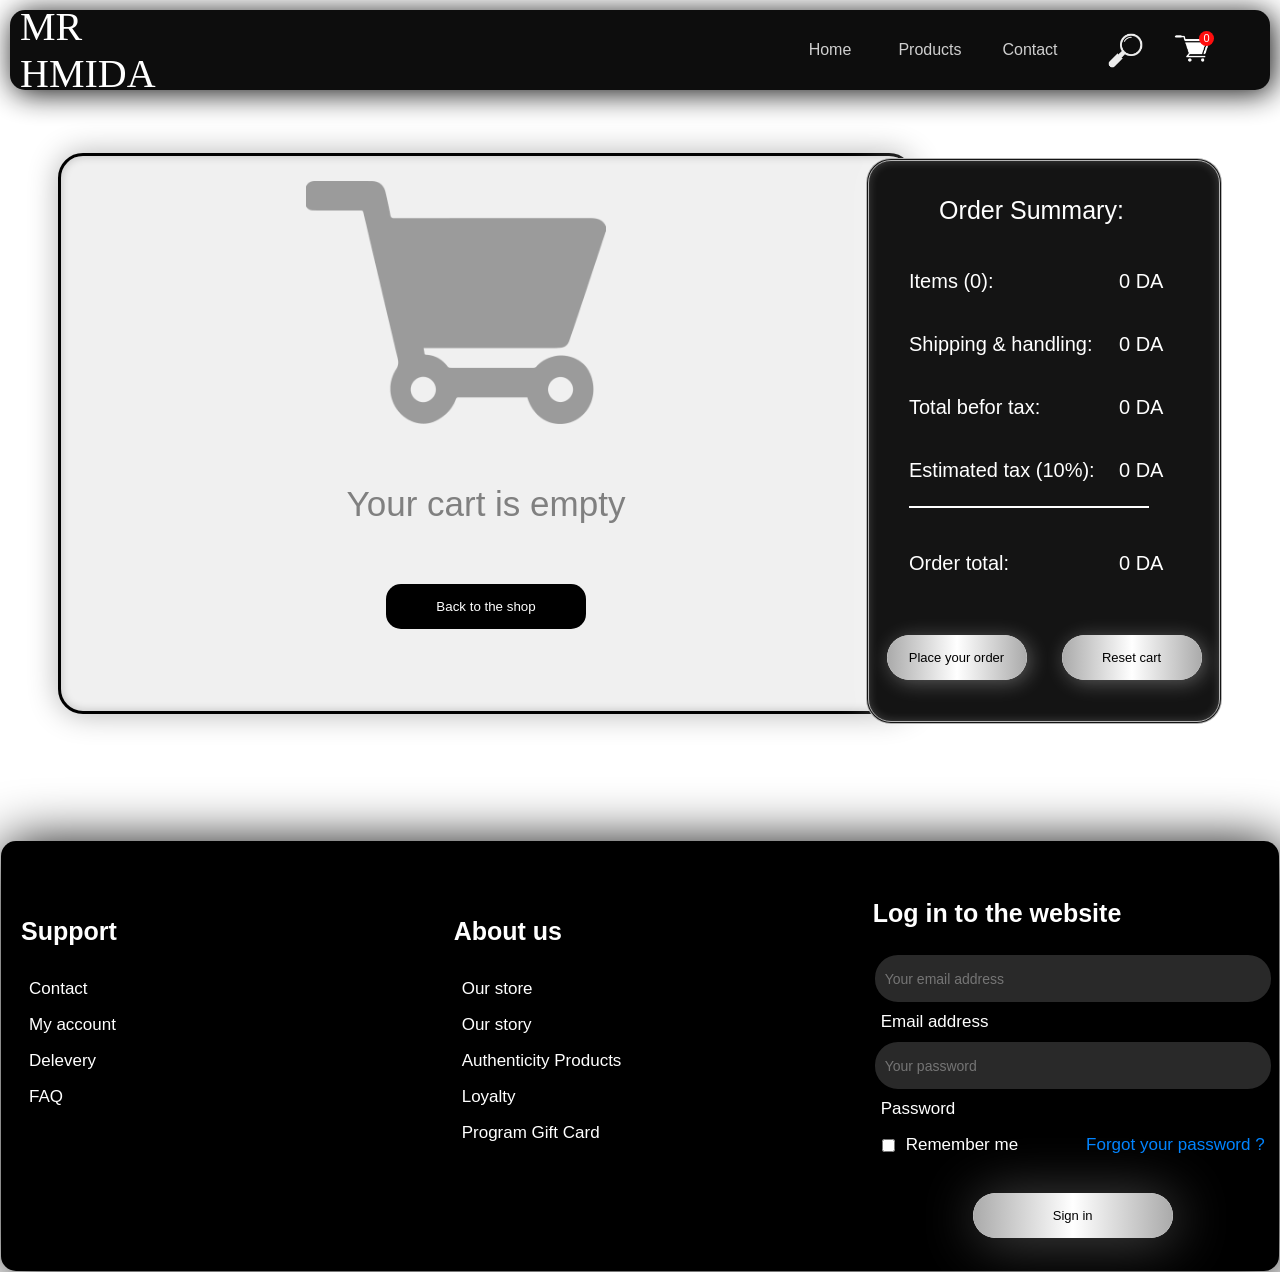
==== cart.html @ b7431e4b "Add the starting files" ====
<!DOCTYPE html>
<html lang="en">
<head>
    <meta charset="UTF-8">
    <meta name="viewport" content="width=device-width, initial-scale=1.0">
    <title>HMIDA Cart</title>
    <link rel="icon" type="image/x-icon" href="Pics/HmidaLogo.PNG">
    <link rel="stylesheet" href="Hmida.css">
</head>
<body>

    <header>
        <div class="header-div1">
            <div class="header-div1-1">
                <p class="logo">MR HMIDA</p>
            </div>
            <div class="header-div1-2"></div>
        </div>
        <div class="header-div2">
            <div class="header-div2-1"></div>
            <div class="header-div2-2">
                <a href="index.html"><button class="header-button">Home</button></a>
                <a href="products.html"><button class="header-button">Products</button></a>
                <a href="contact.html"><button class="header-button">Contact</button></a>
            </div>
            <div class="header-div2-3">
                <div class="search">
                    <img src="Pics/search-icon.png" alt="search" class="search-icon">
                </div>
                <div class="cart-icon-div">
                    <div class="cart-quantity js-cart-quantity"></div>
                    <a href="cart.html"><img src="Pics/cart-icon.png" alt="cart" class="search-icon"></a>
                </div>
            </div>
        </div>
    </header>

    <div class="js-cart cart"></div>

    <div class="order-Summary">
        <p class="order-Summary-p" style="text-align: center;font-size: 25px;padding-right: 25px;">Order Summary:</p>
        <div class="order-Summary-main-div">
            <div class="order-Summary-inner-div">
                <p class="js-items order-Summary-p">Items(0)</p>
            </div>
            <div class="order-Summary-inner-div">
                <p class="js-price order-Summary-p">0</p>
            </div>
            <div class="order-Summary-inner-div">
                <p class="order-Summary-p">Shipping & handling:</p>
            </div>
            <div class="order-Summary-inner-div">
                <p class="js-shipping-and-handling order-Summary-p">0</p>
            </div>
            <div class="order-Summary-inner-div">
                <p class="order-Summary-p">Total befor tax:</p>
            </div>
            <div class="order-Summary-inner-div">
                <p class="js-price-before-tax order-Summary-p">0</p>
            </div>
            <div class="order-Summary-inner-div">
                <p class="order-Summary-p">Estimated tax (10%):</p>
            </div>
            <div class="order-Summary-inner-div">
                <p class="js-tax order-Summary-p">0</p>
            </div>
            <div style="height: 10px;display: flex;justify-content: center;align-items: center;padding-bottom: 20px;"><div style="height: 2px;background-color: white;flex: 1;"></div></div>
            <div style="height: 10px;display: flex;justify-content: center;align-items: center;padding-right: 70px;padding-bottom: 20px;"><div style="height: 2px;background-color: white;flex: 1;"></div></div>
            <div class="order-Summary-inner-div">
                <p class="order-Summary-p">Order total:</p>
            </div>
            <div class="order-Summary-inner-div">
                <p class="js-order-total order-Summary-p">0$</p>
            </div>
        </div>   
        <div style="display: flex;margin-top: 10px;">
            <div style="flex: 1;display: flex;justify-content: center;align-items: center;">
                <div class="special-button-div-cart" style="margin-top: 30px;">
                        <button class="special-button-cart">Place your order</button>
                        <div class="special-button-animated-div-cart"></div>
                        <div class="special-button-shadow-div-cart"></div>
                        <div class="special-button-white-div-cart"></div>
                </div>
            </div>
            <div style="flex: 1;display: flex;justify-content: center;align-items: center;"> 
                <div class="special-button-div-cart" style="margin-top: 30px;">
                        <button class="special-button-cart" onclick="resetCart();">Reset cart</button>
                        <div class="special-button-animated-div-cart"></div>
                        <div class="special-button-shadow-div-cart"></div>
                        <div class="special-button-white-div-cart"></div>
                </div>
            </div>       
        </div>
    </div>

    <div class="last-div">
            <div class="d-71">
                <div style="justify-content: start;">
                    <p class="p8">Support</p>
                </div>
                <div style="display: flex;flex-direction: column;align-items: start;height: 250px;flex: unset;justify-content: start;">
                    <a href="contact.html" class="p9">Contact</a>
                    <p class="p9">My account</p>
                    <p class="p9">Delevery</p>
                    <p class="p9">FAQ</p>
            </div>
            </div>
            <div class="d-71">
                <div style="justify-content: start;">
                    <p class="p8">About us</p>
                </div>
                <div style="display: flex;flex-direction: column;align-items: start;height: 250px;flex: unset;justify-content: start;">
                    <p class="p9">Our store</p>
                    <p class="p9">Our story</p>
                    <p class="p9">Authenticity Products</p>
                    <p class="p9">Loyalty</p>
                    <p class="p9">Program Gift Card</p>
                </div>                            
            </div>
            <div class="d-72">
                <div class="d-721">
                    <p class="p8">Log in to the website</p>
                </div>
                <div class="d-721">
                    <input type="text" placeholder="Your email address" class="bar">
                </div>
                <div class="d-721">
                    <p class="p9">Email address</p>
                </div>
                <div class="d-721">
                    <input type="password" placeholder="Your password" class="bar">
                </div>
                <div class="d-721">
                    <p class="p9">Password</p>
                </div>
                <div class="d-721" style="display: flex;justify-content: space-between;align-items: center;">
                    <div style="display: flex;align-items: center;justify-content: start;padding-left: 5px;">
                        <input type="checkbox">
                        <p class="p9">Remember me</p>
                    </div>
                    <div class="">
                        <p class="p9" style="color: rgb(0, 132, 255);">Forgot your password ?</p>
                    </div>
                </div>
                <div class="">
                    <div class="special-button-div" style="margin-top: 30px;">
                            <button class="special-button">Sign in</button>
                            <div class="special-button-animated-div"></div>
                            <div class="special-button-shadow-div"></div>
                            <div class="special-button-white-div"></div>
                    </div>
                </div>
            </div>    
    </div>


    <script src="Hmida.js"></script>

</body>
</html>
---- Hmida.css ----
.opening {
    position: fixed;
    z-index: 1000;
    top: 0px;
    left: 0px;
    right: 0px;
    bottom: 0px;
    background-color: black;
    display: flex;
    justify-content: center;
    align-items: center;
    animation: opening 2s ease 2.5s;
    animation-fill-mode: forwards;
}

@keyframes opening {
    from {
        top: 0px;
        left: 0px;
        right: 0px;
        bottom: 0px;
    }
    to {
        top: 0px;
        left: 0px;
        right: 0px;
        bottom: 1500px;
    }
}

.opening-pic-div {
    height: 350px;
    width: 350px;
    overflow: hidden;
    background-color: black;
    animation: opening-div 3s ease;
    animation-fill-mode: forwards;
    display: flex;
    justify-content: center;
    align-items: center;
}

@keyframes opening-div {
    0% {
        opacity: 0;
        transform: translateY(30px) scale(0.95);
    }
    20% {
        opacity: 1;
        transform: translateY(0px) scale(1);
    }
    80% {
        opacity: 1;
        transform: translateY(0px) scale(1);
    }
    100% {
        opacity: 0;
        transform: translateY(0px) scale(0.95);
    }
}

.opening-pic {
    width: 100%;
}

body {
    padding-top: 100px;
    position: relative;
    padding-bottom: 550px;
    background-image: url(Pics/background1.png);
}

button {
    cursor: pointer;
}

header {
    position: fixed;
    top: 10px;
    left: 10px;
    right: 10px;
    height: 80px;
    background-color: black;
    display: flex;
    justify-content: center;
    align-items: center;
    padding-left: 10px;
    padding-right: 10px;
    box-shadow: 3px 3px 30px rgba(0, 0, 0, 1);
    z-index: 100;
    border-radius: 15px;
    opacity: 0.95;
}

a {
    text-decoration: none;
    cursor: pointer;
}

p {
    cursor: default;
}

.header-div1 {
    flex: 1;
    display: flex;
    justify-content: center;
    align-items: center;
}

.header-div1-1 {
    flex: 1;
    display: flex;
    align-items: center;
    justify-content: end;
}

.logo {
    color: white;
    font-size: 40px;
    font-family: fantasy;
    margin: 0px;
}

.header-div1-2 {
    flex: 2;
    height: 80px;
}


.header-div2 {
    flex: 1;
    display: flex;
    justify-content: center;
    align-items: center;
    height: 80px;
}

.header-div2-1 {
    flex: 3;
    height: 80px;
}

.header-div2-2 {
    flex: 6;
    height: 80px;
    display: flex;
    justify-content: space-between;
    align-items: center;
}

.header-button {
    height: 70px;
    width: 100px;
    color: rgba(255, 255, 255, 0.8);
    font-family: arial;
    font-size: 16px;
    background-color: black;
    border: none;
    transition: all 0.2s;
}

.header-button:hover {
    color: white;
    text-shadow: 3px 3px 15px rgba(255, 255, 255, 1);
}

.header-div2-3 {
    flex: 3;
    display: flex;
    justify-content: center;
    align-items: center;
}

.search {
    display: flex;
    justify-content: center;
    align-items: center;
    width: 90px;
}

.search-icon {
    width: 50%;
    border-radius: 50%;
}

.cart-icon-div {
    width: 90px;
    display: flex;
    align-items: center;
    justify-content: center;
    position: relative;
}

.cart-quantity {
    background-color: red;
    height: 15px;
    width: 15px;
    position: absolute;
    top: 5px;
    right: 46px;
    border-radius: 50%;
    color: white;
    display: flex;
    justify-content: center;
    align-items: center;
    font-size: 11px;
    font-family: arial;
}

.main-home {
    display: flex;
    justify-content: center;
    align-items: center;
    padding-right: 35px;
}

.main-div1 {
    flex: 1;
    display: flex;
    justify-content: center;
    align-items: center;
    flex-direction: column;
    height: 600px;
}

.hmida-logo {
    width: 80%;
}

.explore-collection-button {
    height: 50px;
    width: 300px;
    margin-top: 20px;
    border-radius: 25px;
    background-color: black;
    color: rgba(255, 255, 255, 0.8);
    border: none;
    box-shadow: 3px 3px 10px rgba(0, 0, 0, 0.5);
    transition: all 0.2s;
}

.explore-collection-button:hover {
    box-shadow: 5px 5px 10px rgba(0, 0, 0, 0.7);
    color: white;
}

.explore-collection-button:active {
    opacity: 0.9;
    scale: 0.98;
}

.main-div2 {
    flex: 1;
    height: 600px;
    padding-top: 20px;
    padding-left: 20px;
}

.p1 {
    color: black;
    font-size: 75px;
    font-family: fantasy;
    margin: 0px;
}

.p2 {
    color: black;
    font-family: fantasy;
    margin: 0px;
    margin-right: 50px;
    font-size: 20px; 
}

.main-div2-1 {
    height: 300px;
    margin-top: 30px;
    display: flex;
    justify-content: space-between;
    align-items: center;
}

.p3 {
    color: black;
    font-size: 18px;
    font-weight: 500;
    font-family: arial;
    margin: 0;
}

.main-div2-1-1 {
    display: flex;
    flex-direction: column;
    align-items: center;
    gap: 15px;
    box-shadow: 3px 3px 10px rgba(0, 0, 0, 0.5);
    border-radius: 15px;
    padding: 10px;
    padding-bottom: 30px;
    border: solid 2px black;
    transition: all 0.2s;
}

.main-div2-1-1:hover {
    box-shadow: 5px 5px 10px rgba(0, 0, 0, 0.5);
    scale: 1.02;
}

.main-div2-1-1:active {
    scale: 0.99;
}

.products {
    display: grid;
    grid-template-columns: repeat(4, 300px);
    gap: 45px;
    padding: 30px;
}

.pdt {
    background-color: white;
    display: flex;
    flex-direction: column;
    align-items: center;
    padding-bottom: 30px;
    border-radius: 15px;
    transition: all 0.3s;
    border: solid 2px black;
}

.pdt:hover {
    box-shadow: 0px 0px 15px rgba(0, 0, 0, 0.5);
}

.pdt-pic-div {
    height: 300px;
    width: 300px;
    display: flex;
    justify-content: center;
    align-items: center;
}

.pdt-pic {
    width: 90%;
    border-radius: 25px;
}

.pdt-title, 
.pdt-price {
    color: black;
    font-family: arial;
    font-size: 23px;
    margin: 0px;
    margin-bottom: 10px;
}

.add-button {
    background-color: black;
    height: 45px;
    width: 180px;
    color: white;
    border-radius: 25px;
    border: none;
    transition: all 0.2s;
}

.add-button:hover {
    box-shadow: 3px 3px 15px rgba(0, 0, 0, 0.5);
}

.add-button:active {
    scale: 0.96;
}

.order-Summary {
    height: 550px;
    width: 350px;
    background-color: rgb(230, 230, 230);
    position: absolute;
    top: 150px;
    right: 50px;
    background-color: rgb(20, 20, 20);
    padding-top: 10px;
    border-radius: 25px;
    border: double 3px rgb(250, 250, 250, 0.7);
    box-shadow: 0px 0px 30px rgba(255, 255, 255, 0.3),inset 0px 0px 10px rgba(255, 255, 255, 0.2);
}

.order-Summary-main-div {
    display: grid;
    grid-template-columns: 1fr 100px;
    padding-left: 40px;
}

.order-Summary-p {
    font-size: 20px;
    font-family: arial;
    color: white;
}

.order-Summary-button {
    height: 45px;
    width: 150px;
    border-radius: 25px;
    border: none;
}

.cart {
    border: solid 3px black;
    width: 850px;
    display: flex;
    flex-direction: column;
    align-items: center;
    padding-top: 25px;
    padding-bottom: 25px;
    gap: 25px;
    margin-left: 50px;
    min-height: 505px;
    margin-top: 45px;
    border-radius: 25px;
    box-shadow: 0px 0px 30px rgba(0, 0, 0, 0.3),inset 0px 0px 10px rgba(0, 0, 0, 0.2);
    background-color: rgb(240, 240, 240);
}

.pdt1-main {
    display: flex;
    margin-top: 50px;
    background-color: rgb(210, 210, 210);
    height: 550px;
    margin-left: 50px;
    margin-right: 50px;
    border-radius: 15px;
    box-shadow: 0px 0px 15px rgba(0, 0, 0, 0.7);
}

.pdt1-div1 {
    flex: 2.5;
    display: flex;
    align-items: center;
    padding-left: 50px;
}

.change-button {
    width: 40px;
    height: 150px;
    margin: 45px;
    background-color: rgb(41, 41, 41);
    color: white;
    border: none;
    border-radius: 25px;
    transition: all 0.2s;
}

.change-button:hover {
    box-shadow: 3px 3px 15px rgba(0, 0, 0, 0.7);
}

.change-button:active {
    scale: 0.97;
}

.pdt1-pic-div {
    height:470px;
    flex: 1;
    overflow: hidden;
    display: flex;
    align-items: center;
    justify-content: center;
    border-radius: 15px;
    min-width: 350px;
}

.pdt1-div2 {
    flex: 2;
    display: flex;
    flex-direction: column;
    justify-content: center;
}

.pdt1-div2-p1 {
    font-size: 25px;
    font-family: arial;
    font-weight: 700;
    margin-left: 15px;
}

.pdt1-div2-p2 {
    font-size: 20px;
    font-family: arial;
    margin-left: 15px;
}

.size-button {
    height: 50px;
    width: 50px;
    margin-left: 15px;
    background-color: white;
    border: solid 2px grey;
    border-radius: 25px;
    transition: all 0.15s;
}

.size-button:hover {
    box-shadow: 3px 3px 5px rgba(0, 0, 0, 0.5);
}

.size-button:active {
    scale: 0.95;
}

.size-button-selected {
    border-color: rgb(20, 20, 20);
}

.warning {
    color: red;
    font-family: arial;
    font-size: 20px;
    height: 20px;
    margin: 0px;
    margin-left: 15px;
    margin-top: 15px;
}

.warning-added {
    color: black;
    margin-left: 20px;
}

.cart-pdt {
    display: flex;
    max-width: 800px;
    min-height: 280px;
    border: solid 3px black;
    border-radius: 15px;
    padding-left: 10px;
    box-shadow: 0px 0px 15px rgba(0, 0, 0, 0.5);
    background-color: white;
}

.cart-pdt-pic-div {
    flex: 1;
    display: flex;
    justify-content: center;
    align-items: center;
    padding: 10px;
    border-radius: 15px;
}

.cart-pdt-pic {
    width: 100%;
    border-radius: 15px;
}

.cart-pdt-info {
    flex: 1;
    padding: 20px;
}

.info {
    font-size: 18px;
    font-family: arial;
}

.cart-pdt-delivery-info {
    flex: 1;
    padding: 20px;
}

.delete-button {
    width: 150px;
    height: 45px;
    border-radius: 25px;
    margin-top: 30px;
    background-color: black;
    color: rgb(255, 255, 255, 0.8);
    font-family: arial;
    border: none;
    transition: all 0.2s;
    box-shadow: 0px 0px 5px rgba(0, 0, 0, 0.3);
}

.delete-button:hover {
    color: white;
    box-shadow: 0px 0px 15px rgba(0, 0, 0, 0.8);
    text-shadow: 0px 0px 20px white;
}

.delete-button:active {
    scale: 0.98;
}

.update-button {
    width: 150px;
    height: 45px;
    border-radius: 10px;
    color: black;
    background-color: white;
    font-family: arial;
    transition: all 0.2s;
}

.update-button:hover {
    box-shadow: 3px 3px 15px rgba(0, 0, 0, 0.5);
}

.update-button:active {
    scale: 0.96;
}

.mega-div {
    position: absolute;
    right: 0px;
    left: 0px;
    top: 800px;
    background-color: black;
    display: flex;
    padding: 40px;
    border-radius: 15px;
}

.mega-main {
    flex: 1;
    min-height: 400px;
    display: flex;
}

.mega-main-div1 {
    flex: 1;
    min-height: 350px;
    display: grid;
    grid-template-columns: 1fr;
    gap: 20px;
}

.mega-main-div1-div1 {
    display: flex;
    justify-content: center;
    align-items: center;
    gap: 20px;
}

.mega-main-div1-div1-div1 {
    display: flex;
    justify-content: center;
    align-items: center;
}

.mega-main-div1-div2 {
    background-color: rgb(20, 20, 20);
    border-radius: 25px;
    padding: 40px;
    padding-top: 20px;
    box-shadow: 3px 3px 25px rgba(255, 255, 255, 0.4);
    transition: all 0.2s;
}

.mega-main-div1-div2:hover {
    scale: 1.004;
}

.mega-main-div1-div2:active {
    scale: 0.99;
}

.mega-main-div2 {
    flex: 1;
    min-height: 350px;
    display: grid;
    grid-template-columns: 1fr 1fr;
    gap: 10px;
    padding-left: 40px;
}

.mega-main-div2-div1 {
    display: flex;
    justify-content: center;
    align-items: center;
}

.home-pic {
    width: 290px;
    height: 290px;
    object-fit: cover;
    object-position: left;
    border-radius: 15px;
    transition: all 0.2s;
}

.home-pic:hover {
    scale: 1.01;
}

.home-pic:active {
    scale: 0.98;
}

.last-div {
    position: absolute;
    height: 430px;
    bottom: -7px;
    right: -7px;
    left: -7px;
    z-index: 5;
    box-shadow: 3px 3px 55px rgba(0, 0, 0, 1);
    border-radius: 15px;
    background-color: black;
    display: flex;
    justify-content: center;
    align-items: center;
    font-family: arial;
}

.d-71 {
    display: flex;
    flex-direction: column;
    align-items: unset;
    padding-left: 20px;
    justify-content: unset;
    flex: 1;
}

.p9 {
    margin: 8px;
    font-size: 17px;
    color: white;
}

.p8 {
    font-size: 25px;
    font-weight: 700;
    color: white;
}

.d-72 {
    display: flex;
    flex-direction: column;
    justify-content: start;
    align-items: center;
    flex: 1;
}

.d72-2 {
    display: flex;
    flex-direction: column;
    justify-content: start;
    align-items: center;
    background-color: black;
    padding: 70px 40px;
    flex: unset;
    border: double 3px rgba(255, 255, 255, 0.555);
    border-radius: 50px;
    box-shadow: inset 3px 3px 55px rgba(255, 255, 255, 0.2), 3px 3px 55px rgba(255, 255, 255, 0.3);
    margin-top: 40px;
}

.d-721 {
    display: flex;
    align-items: center;
    min-width: 400px;
    justify-content: start;
}

.bar {
    flex: 1;
    height: 45px;
    background-color: rgb(41, 41, 41);
    border-style: solid;
    border-color: rgb(41, 41, 41);
    border-radius: 25px;
    padding-left: 10px;
    font-size: 14px;
    transition: all 0.2s;
    color: white;
    box-shadow: 3px 3px 55px rgba(255, 255, 255, 0.15);
}

.bar:hover {
    border-color: white;
    box-shadow: 3px 3px 55px rgba(255, 255, 255, 0.5), inset 3px 3px 10px rgba(255, 255, 255, 0.15);
    scale: 1.02;
}

.bar:active {
    border-color: rgba(255, 255, 255, 0.5);
    box-shadow: 3px 3px 55px rgba(255, 255, 255, 0.5), inset 3px 3px 10px rgba(255, 255, 255, 0.15);
    scale: 1.01;
    opacity: 0.9;
}

.special-button-div {
    background-color: white;
    height: 45px;
    width: 200px;
    position: relative;
    flex: unset;
    border-radius: 35px;
    overflow: hidden;
    transition: all 0.2s;
    box-shadow: 3px 3px 55px rgba(255, 255, 255, 0.3);
}

.special-button-animated-div {
    opacity: 0;
    border-radius: 35px;
    background: white;
    box-shadow: 3px 3px 55px rgb(255, 255, 255);
    height: 45px;
    width: 200px;
    position: absolute;
    flex: unset;   
    z-index: 2;
    margin-left: -300px;
    animation-fill-mode: forwards;
}

.special-button-div:hover .special-button-animated-div {
    animation: special-button-animation 1.25s linear infinite;
}

.special-button-div:hover {
    scale: 1.02;
    box-shadow: 3px 3px 55px rgba(255, 255, 255, 0.5);
}

.special-button-div:active {
    scale: 0.99;
    opacity: 0.9;
}

.special-button-shadow-div {
    border-radius: 35px;
    background: linear-gradient(to right, rgb(170, 170, 170), transparent, rgb(170, 170, 170));
    height: 45px;
    width: 200px;
    position: absolute;
    flex: unset;
}

.special-button-white-div {
    opacity: 0.1;
    background: linear-gradient(to top, rgb(255, 255, 255), transparent);
    margin-top: -65px;
    height: 45px;
    width: 200px;
    position: absolute;
    flex: unset;
    z-index: 1;
    border-radius: 25px;
}


@keyframes special-button-animation {
    0% {
        opacity: 0;
        margin-left: -400px;
    }
    50% {
        opacity: 0.8;
        margin-left: 0px;
    }
    100% {
        opacity: 0;
        margin-left: 400px;
    }
}

.special-button {
    background-color: transparent;
    position: absolute;
    top: 0px;
    bottom: 0px;
    left: 0px;
    right: 0px;
    border: none;
    font-size: 13px;
    z-index: 3;
    border-radius: 35px;
    cursor: pointer;
}

.special-button-div-cart {
    background-color: white;
    height: 45px;
    width: 140px;
    position: relative;
    flex: unset;
    border-radius: 35px;
    overflow: hidden;
    transition: all 0.2s;
    box-shadow: 3px 3px 20px rgba(255, 255, 255, 0.3);
}

.special-button-animated-div-cart {
    opacity: 0;
    border-radius: 35px;
    background: white;
    box-shadow: 3px 3px 55px rgb(255, 255, 255);
    height: 45px;
    width: 140px;
    position: absolute;
    flex: unset;   
    z-index: 2;
    margin-left: -300px;
    animation-fill-mode: forwards;
}

.special-button-div-cart:hover .special-button-animated-div-cart {
    animation: special-button-animation-cart 1.25s linear infinite;
}

.special-button-div-cart:hover {
    scale: 1.02;
    box-shadow: 3px 3px 30px rgba(255, 255, 255, 0.5);
}

.special-button-div-cart:active {
    scale: 0.99;
    opacity: 0.9;
}

.special-button-shadow-div-cart {
    border-radius: 35px;
    background: linear-gradient(to right, rgb(170, 170, 170), transparent, rgb(170, 170, 170));
    height: 45px;
    width: 140px;
    position: absolute;
    flex: unset;
}

.special-button-white-div-cart {
    opacity: 0.1;
    background: linear-gradient(to top, rgb(255, 255, 255), transparent);
    margin-top: -65px;
    height: 45px;
    width: 140px;
    position: absolute;
    flex: unset;
    z-index: 1;
    border-radius: 25px;
}


@keyframes special-button-animation-cart {
    0% {
        opacity: 0;
        margin-left: -280px;
    }
    50% {
        opacity: 0.8;
        margin-left: 0px;
    }
    100% {
        opacity: 0;
        margin-left: 280px;
    }
}

.special-button-cart {
    background-color: transparent;
    position: absolute;
    top: 0px;
    bottom: 0px;
    left: 0px;
    right: 0px;
    border: none;
    font-size: 13px;
    z-index: 3;
    border-radius: 35px;
    cursor: pointer;
}

.empty-cart-p {
    color: grey;
    font-family: arial;
    font-size: 35px;
}

.back-to-the-shop-button {
    height: 45px;
    width: 200px;
    background-color: black;
    color: white;
    border: none;
    border-radius: 15px;
    cursor: pointer;
    transition: all 0.3s;
}

.back-to-the-shop-button:hover {
    box-shadow: 3px 3px 15px rgba(0, 0, 0, 0.5);
    width: 250px;
}

.back-to-the-shop-button:active {
    scale: 0.98;
}

.empty-cart-pic-div {
    max-width: 300px;
    display: flex;
    justify-content: center;
    align-items: center;
    padding-right: 60px;
}

.empty-cart {
    width: 100%;
}

.contact-main {
    min-height: 1000px;
    padding: 10px;
}

.maps-div {
    display: flex;
    justify-content: center;
    align-items: center;
    border-radius: 15px;
    position: relative;
}

.maps {
    flex: 1;
    min-height: 400px;
    border: none;
    border-radius: 15px;
}

.maps-info-main {
    position: absolute;
    top: 0px;
    bottom: 0px;
    right: 0px;
    left: 0px;
    z-index: 20;
    display: flex;
    padding: 40px;
    padding-right: 80px;
    justify-content: center;
    align-items: end;
    pointer-events: none;
}

.maps-info-div1 {
    flex: 1;
    opacity: 0.9;
    font-family: arial;
    margin: 0px;
    padding: 10px;
    padding-bottom: 0px;
}

.maps-info-p1 {
    color: white;
    font-size: 18px;
    font-weight: 600;
    margin: 0px;
}

.maps-info-p2 {
    color: rgba(255, 255, 255, 0.8);
}

.contact {
    display: flex;
    background-color: whitesmoke;
    height: 700px;
    margin-top: 30px;
}

.contact-div1 {
    flex: 2;
    background-color: lightblue;
}

.contact-div2 {
    flex: 1;
    font-family: arial;
    display: flex;
    flex-direction: column;
    gap: 20px;
    padding: 30px;
    background-color: white;
}

.questions {
    font-size: 25px;
    text-align: center;
    border-bottom: solid 2px black;
    padding-bottom: 20px;
}

.input-group {
 position: relative;
 display: flex;
}

.input {
 border: solid 2px rgb(100, 100, 100);
 border-radius: 16px;
 background: none;
 padding: 16px;
 font-size: 16px;
 color: black;
 transition: all 0.3s cubic-bezier(0.4,0,0.2,1);
 flex: 1;
}

.user-label {
 position: absolute;
 left: 15px;
 color: rgb(100, 100, 100);
 pointer-events: none;
 transform: translateY(16px);
 transition: 150ms cubic-bezier(0.4,0,0.2,1);
}

.input:focus, input:valid {
 outline: none;
 border: 2px solid black;
 box-shadow: 3px 3px 5px rgba(0, 0, 0, 0.5);
}

.input:focus ~ label, input:valid ~ label {
 transform: translateY(-50%) scale(0.8);
 background-color: white;
 padding: 0 .2em;
 color: black;
}

.input:hover {
    box-shadow: 3px 3px 5px rgba(0, 0, 0, 0.5);
}


.gender-select {
    height: 55px;
    border-radius: 16px;
    background-color: transparent;
    border: solid 2px rgb(100, 100, 100);
    font-size: 16px;
    padding: 10px;
    transition: all 0.2s;
}

.gender-select:hover {
    box-shadow: 3px 3px 5px rgba(0, 0, 0, 0.5);
}

.gender {
    background-color: white;
}

.message {
     border: solid 2px rgb(100, 100, 100);
    border-radius: 16px;
    background: none;
    padding: 16px;
    font-size: 16px;
    color: black;
    transition: all 0.3s cubic-bezier(0.4,0,0.2,1);
    flex: 1;
    min-height: 100px;
    font-family: arial;
}

.message:focus, .message:valid {
 outline: none;
 border: 2px solid black;
 box-shadow: 3px 3px 5px rgba(0, 0, 0, 0.5);
}

.message:focus ~ label, .message:valid ~ label {
 transform: translateY(-50%) scale(0.8);
 background-color: white;
 padding: 0 .2em;
 color: black;
}

.message:hover {
    box-shadow: 3px 3px 5px rgba(0, 0, 0, 0.5);
}

.send-message-button-div {
    display: flex;
    justify-content: center;
    align-items: center;
}

.send-message-button {
    background-color: black;
    height: 45px;
    width: 150px;
    color: white;
    border: none;
    border-radius: 15px;
    transition: all 0.3s;
}

.send-message-button:hover {
    width: 200px;
    box-shadow: 3px 3px 5px rgba(0, 0, 0, 0.5);
}

.send-message-button:active {
    scale: 0.95;
}

.insta-whats-main-div {
    margin-top: 30px;
    display: flex;
    justify-content: center;
    align-items: center;
    gap: 30px;
}

.insta-main-div {
    display: flex;
    justify-content: center;
    align-items: center;
    border: solid 3px black;
    border-radius: 15px;
    overflow: hidden;
}

.insta-logo-div {
    height: 100px;
    width: 100px;
    padding-left: 10px;
    padding-top: 10px;
}   

.insta-logo {
    width: 90%;
}

.insta-div {
    display: flex;
    align-items: center;
    padding: 0px 40px;
}

.insta {
    font-family: arial;
    font-size: 20px;
}

.whats-main-div {
    display: flex;
    justify-content: center;
    align-items: center;
    border: solid 3px black;
    border-radius: 15px;
    overflow: hidden;
}

.whats-logo-div {
    height: 100px;
    width: 100px;
    padding-left: 10px;
    padding-top: 10px;
}   

.whats-logo {
    width: 90%;
}

.whats-div {
    display: flex;
    align-items: center;
    padding: 0px 40px;
}

.whats {
    font-family: arial;
    font-size: 20px;
}
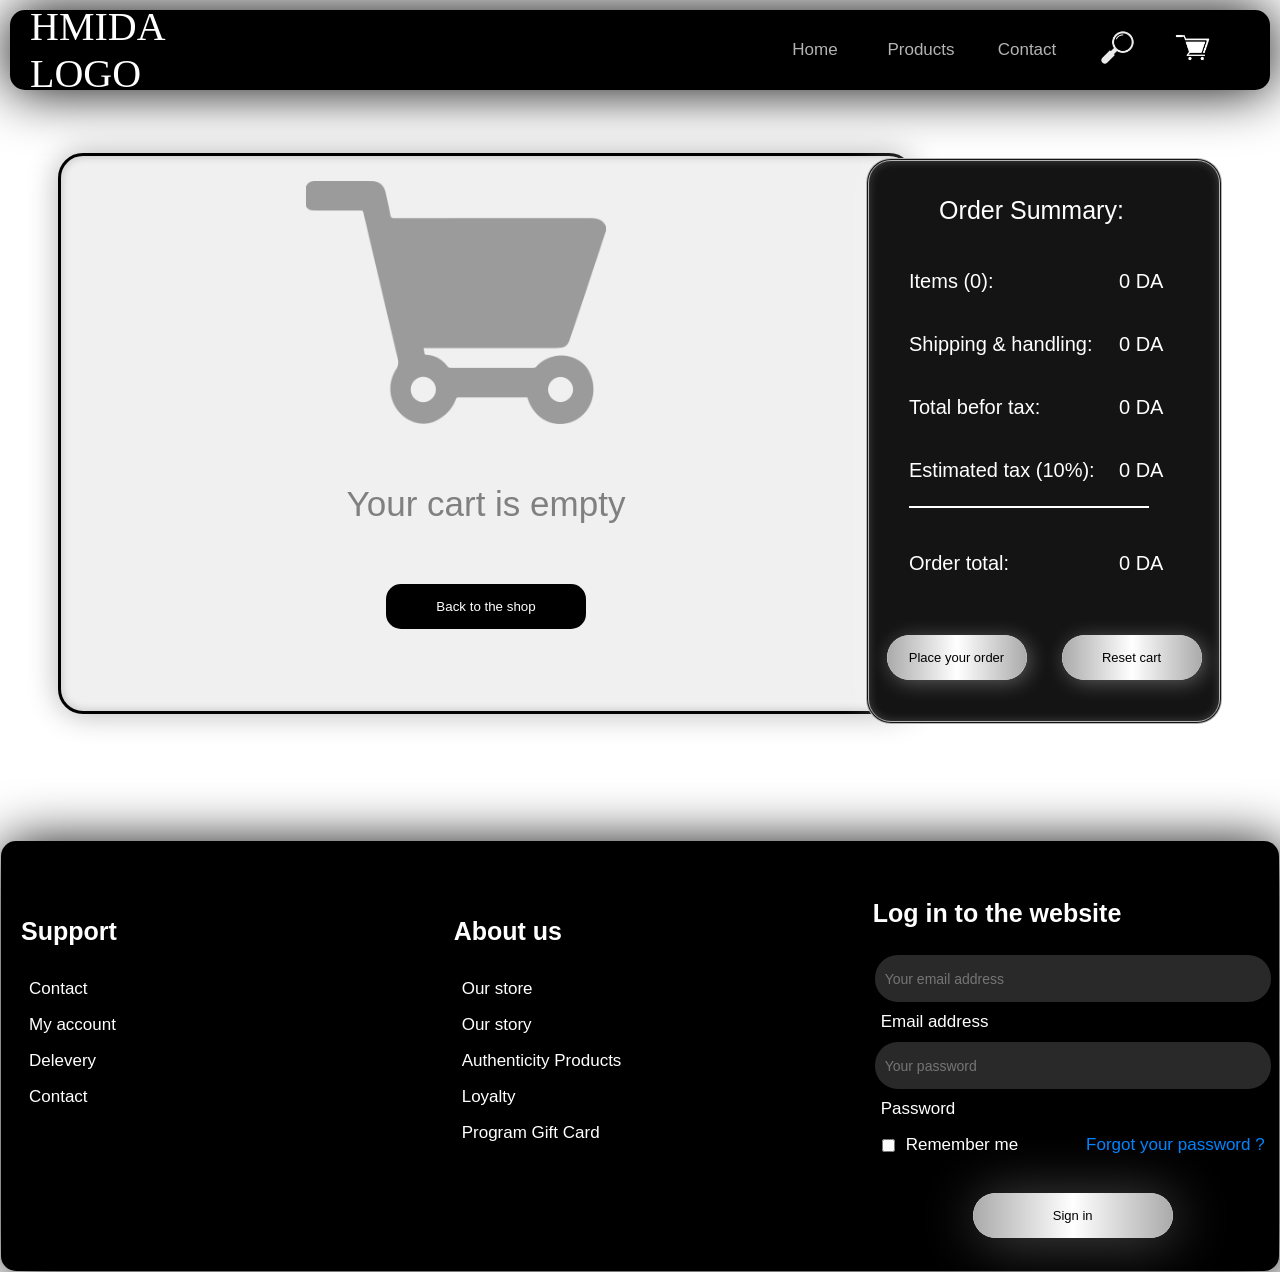
==== commit 4fa83130: "Hmida.pr Pc Version 1" ====
--- a/cart.html
+++ b/cart.html
@@ -6,33 +6,41 @@
     <title>HMIDA Cart</title>
     <link rel="icon" type="image/x-icon" href="Pics/HmidaLogo.PNG">
     <link rel="stylesheet" href="Hmida.css">
+    <link rel="stylesheet" href="header.css">
 </head>
 <body>
 
-    <header>
-        <div class="header-div1">
-            <div class="header-div1-1">
-                <p class="logo">MR HMIDA</p>
+   <header class="js-header">
+
+        <div class="header-main">
+            <div class="header-main-div1">
+                <div class="header-logo">
+                    <p class="p-logo">HMIDA LOGO</p>
+                </div>
+                <div class="header-div1-void"></div>
             </div>
-            <div class="header-div1-2"></div>
-        </div>
-        <div class="header-div2">
-            <div class="header-div2-1"></div>
-            <div class="header-div2-2">
-                <a href="index.html"><button class="header-button">Home</button></a>
-                <a href="products.html"><button class="header-button">Products</button></a>
-                <a href="contact.html"><button class="header-button">Contact</button></a>
+            <div class="header-main-div2">
+                <div class="header-div2-void"></div>
+                <div class="header-buttons">
+                    <a href="index.html"><button class="header-button">Home</button></a>
+                    <a href="products.html"><button class="header-button">Products</button></a>
+                    <a href="contact.html"><button class="header-button">Contact</button></a>
             </div>
-            <div class="header-div2-3">
-                <div class="search">
-                    <img src="Pics/search-icon.png" alt="search" class="search-icon">
-                </div>
-                <div class="cart-icon-div">
-                    <div class="cart-quantity js-cart-quantity"></div>
-                    <a href="cart.html"><img src="Pics/cart-icon.png" alt="cart" class="search-icon"></a>
-                </div>
+            <div class="search-cart">
+                    <button class="header-button"><img src="Pics/search-icon.png" alt="search" class="search-icon"></button>
+                   <button class="header-button"><a href="http://127.0.0.1:5501/cart.html"><img src="Pics/cart-icon.png" alt="cart" class="search-icon"></a></button>
+            </div>
+            <div class="header-menu">
+                <button class="menu-button" onclick="menu();"><img src="Pics/menu-icon.png" alt="Menu" class="hum-icon"></button>
+            </div>
             </div>
         </div>
+
+        <div class="div1"><a href="index.html"><button class="hum-menu-button">Home</button></a></div>
+        <div class="div1"><a href="products.html"><button class="hum-menu-button">Products</button></a></div>
+        <div class="div1"><a href="contact.html"><button class="hum-menu-button">Contact</button></a></div>
+        <div class="div1"><button class="hum-menu-button">Search</button></div>
+        
     </header>
 
     <div class="js-cart cart"></div>
@@ -102,7 +110,7 @@
                     <a href="contact.html" class="p9">Contact</a>
                     <p class="p9">My account</p>
                     <p class="p9">Delevery</p>
-                    <p class="p9">FAQ</p>
+                    <a href="contact.html " class="p9">Contact</a>
             </div>
             </div>
             <div class="d-71">
--- a/Hmida.css
+++ b/Hmida.css
@@ -14,17 +14,26 @@
 }
 
 @keyframes opening {
-    from {
+    0% {
         top: 0px;
         left: 0px;
         right: 0px;
         bottom: 0px;
-    }
-    to {
+        z-index: 1000;
+    }
+    95% {
         top: 0px;
         left: 0px;
         right: 0px;
         bottom: 1500px;
+        z-index: 1000;
+    }
+    100% {
+        top: 0px;
+        left: 0px;
+        right: 0px;
+        bottom: 1500px;
+        z-index: 1;
     }
 }
 
@@ -74,24 +83,6 @@
     cursor: pointer;
 }
 
-header {
-    position: fixed;
-    top: 10px;
-    left: 10px;
-    right: 10px;
-    height: 80px;
-    background-color: black;
-    display: flex;
-    justify-content: center;
-    align-items: center;
-    padding-left: 10px;
-    padding-right: 10px;
-    box-shadow: 3px 3px 30px rgba(0, 0, 0, 1);
-    z-index: 100;
-    border-radius: 15px;
-    opacity: 0.95;
-}
-
 a {
     text-decoration: none;
     cursor: pointer;
@@ -99,113 +90,6 @@
 
 p {
     cursor: default;
-}
-
-.header-div1 {
-    flex: 1;
-    display: flex;
-    justify-content: center;
-    align-items: center;
-}
-
-.header-div1-1 {
-    flex: 1;
-    display: flex;
-    align-items: center;
-    justify-content: end;
-}
-
-.logo {
-    color: white;
-    font-size: 40px;
-    font-family: fantasy;
-    margin: 0px;
-}
-
-.header-div1-2 {
-    flex: 2;
-    height: 80px;
-}
-
-
-.header-div2 {
-    flex: 1;
-    display: flex;
-    justify-content: center;
-    align-items: center;
-    height: 80px;
-}
-
-.header-div2-1 {
-    flex: 3;
-    height: 80px;
-}
-
-.header-div2-2 {
-    flex: 6;
-    height: 80px;
-    display: flex;
-    justify-content: space-between;
-    align-items: center;
-}
-
-.header-button {
-    height: 70px;
-    width: 100px;
-    color: rgba(255, 255, 255, 0.8);
-    font-family: arial;
-    font-size: 16px;
-    background-color: black;
-    border: none;
-    transition: all 0.2s;
-}
-
-.header-button:hover {
-    color: white;
-    text-shadow: 3px 3px 15px rgba(255, 255, 255, 1);
-}
-
-.header-div2-3 {
-    flex: 3;
-    display: flex;
-    justify-content: center;
-    align-items: center;
-}
-
-.search {
-    display: flex;
-    justify-content: center;
-    align-items: center;
-    width: 90px;
-}
-
-.search-icon {
-    width: 50%;
-    border-radius: 50%;
-}
-
-.cart-icon-div {
-    width: 90px;
-    display: flex;
-    align-items: center;
-    justify-content: center;
-    position: relative;
-}
-
-.cart-quantity {
-    background-color: red;
-    height: 15px;
-    width: 15px;
-    position: absolute;
-    top: 5px;
-    right: 46px;
-    border-radius: 50%;
-    color: white;
-    display: flex;
-    justify-content: center;
-    align-items: center;
-    font-size: 11px;
-    font-family: arial;
 }
 
 .main-home {
@@ -1066,13 +950,14 @@
 .contact {
     display: flex;
     background-color: whitesmoke;
-    height: 700px;
+    min-height: 700px;
     margin-top: 30px;
 }
 
 .contact-div1 {
     flex: 2;
-    background-color: lightblue;
+    background-color: white;
+    padding: 30px;
 }
 
 .contact-div2 {
@@ -1083,13 +968,6 @@
     gap: 20px;
     padding: 30px;
     background-color: white;
-}
-
-.questions {
-    font-size: 25px;
-    text-align: center;
-    border-bottom: solid 2px black;
-    padding-bottom: 20px;
 }
 
 .input-group {
@@ -1276,4 +1154,5 @@
 .whats {
     font-family: arial;
     font-size: 20px;
-}+}
+
--- a/header.css
+++ b/header.css
@@ -0,0 +1,200 @@
+header {
+    position: fixed;
+    top: 10px;
+    right: 10px;
+    left: 10px;
+    height: 80px;
+    background-color: black;
+    border-radius: 15px;
+    box-shadow: 0px 0px 55px black;
+    overflow: hidden;
+    transition: height 0.3s;
+    z-index: 100;
+}
+
+button {
+    cursor: pointer;
+}
+
+.header2 {
+    height: 290px;
+}
+
+.header-main {
+    display: flex;
+    justify-content: center;
+    align-items: center;
+}
+
+.header-main-div1 {
+    height: 80px;
+    flex: 1;
+    display: flex;
+    align-items: center;
+    justify-content: center;
+}
+
+.header-logo {
+    display: flex;
+    justify-content: end;
+    align-items: center;
+    flex: 2;
+    min-width: 200px;
+    padding-left: 20px;
+}
+
+.p-logo {
+    color: white;
+    font-size: 40px;
+    font-family: fantasy;
+    margin: 0px;
+}
+
+.header-div1-void {
+    flex: 3;
+}
+
+.header-main-div2 {
+    height: 80px;
+    flex: 1;
+    display: flex;
+    justify-content: center;
+    align-items: center;
+    padding-right: 40px;
+}
+
+.header-div2-void {
+    height: 80px;
+    flex: 3;
+}
+
+.header-buttons {
+    height: 80px;
+    flex: 4;
+    display: flex;
+    align-items: center;
+    justify-content: center;
+    height: 80px;
+}
+
+.search-cart {
+    width: 150px;
+    display: flex;
+    align-items: center;
+    justify-content: center;
+    height: 80px;
+
+}
+
+.header-menu {
+    width: 0px;
+    /*padding-right: 30px;*/
+}
+
+.menu-button {
+    width: 0px;
+    border: none;
+    transition: all 0.2s;
+}
+
+.menu-button:active {
+    scale: 0.9;
+}
+
+.header-button {
+    font-size: 17px;
+    color: rgba(255, 255, 255, 0.7);
+    width: 100px;
+    height: 80px;
+    background-color: transparent;
+    border: none;
+    margin: 3px;
+    background-color: transparent;
+    transition: all 0.2s;
+}
+
+.header-button:hover {
+    color: white;
+    text-shadow: 0px 0px 15px white;
+}
+
+.div1 {
+    display: flex;
+    justify-content: center;
+    align-items: center;
+}
+
+.a1 {
+    flex: 1;
+   display: flex;
+    justify-content: center;
+    align-items: center;
+}
+
+.hum-menu-button {
+    height: 50px;
+    flex: 1;
+    background-color: transparent;
+    border: none;
+    color: rgba(255, 255, 255, 0.7);
+    font-size: 17px;
+    transition: all 0.2s;
+}
+
+.hum-menu-button:hover {
+    color: white;
+    text-shadow: 0px 0px 15px white;
+}
+
+.search-icon {
+    width: 75%;
+}
+
+.hum-icon {
+    width: 0%;
+}
+
+.menu-button {
+    width: 90px;
+    border: none;
+    background-color: transparent;
+    width: 0%;
+}
+
+@media (max-width: 800px) {
+    .header-buttons {
+        flex: unset;
+        width: 0px;
+        overflow: hidden;
+    }
+    .search-cart {
+        flex: unset;
+        width: 0px;
+        overflow: hidden;
+    }
+    .header-menu {
+        width: 100px;
+        height: 80px;
+        padding-right: 0px;
+        display: flex;
+        justify-content: center;
+        align-items: center;
+    }
+    .menu-button {
+        width: 90px;
+        border: none;
+        background-color: transparent;
+    }
+    .hum-icon {
+        width: 60%;
+    }
+    .header-main-div2 {
+        padding-right: 0px;
+    }
+}
+
+@media (min-width: 800px) {
+    .header2 {
+        height: 80px;
+    }
+}
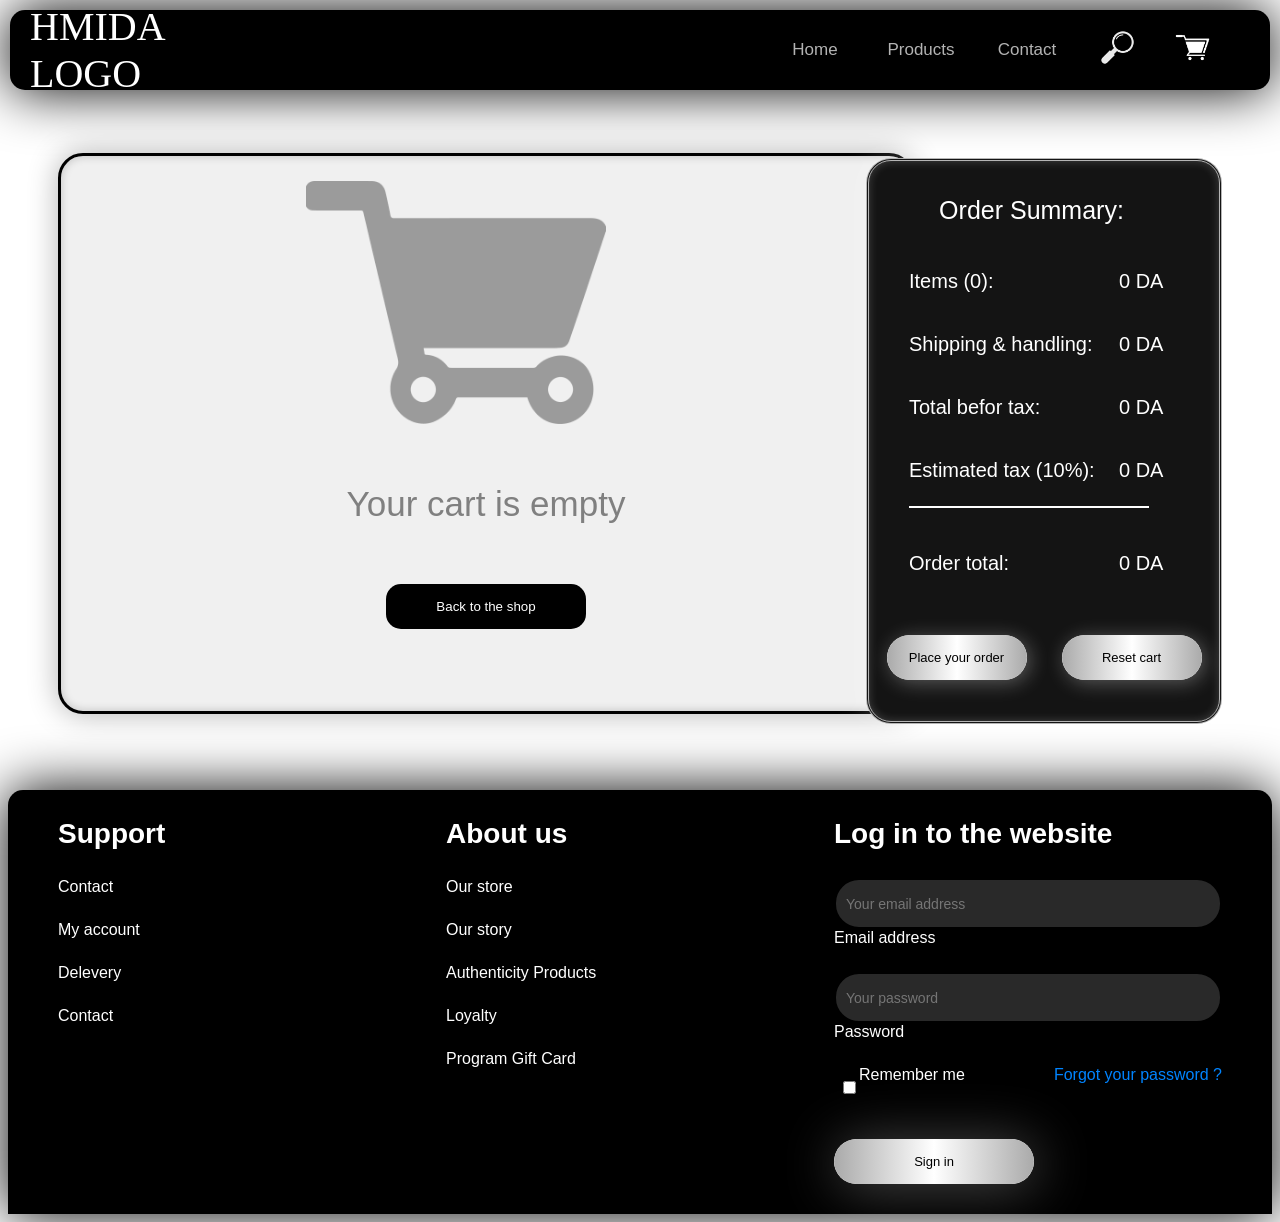
==== commit 0ec23ca0: "Hmida.pr Pc/Phone Version 01" ====
--- a/cart.html
+++ b/cart.html
@@ -7,6 +7,7 @@
     <link rel="icon" type="image/x-icon" href="Pics/HmidaLogo.PNG">
     <link rel="stylesheet" href="Hmida.css">
     <link rel="stylesheet" href="header.css">
+    <link rel="stylesheet" href="last-div.css">
 </head>
 <body>
 
@@ -28,7 +29,7 @@
             </div>
             <div class="search-cart">
                     <button class="header-button"><img src="Pics/search-icon.png" alt="search" class="search-icon"></button>
-                   <button class="header-button"><a href="http://127.0.0.1:5501/cart.html"><img src="Pics/cart-icon.png" alt="cart" class="search-icon"></a></button>
+                    <button class="header-button"><a href="http://127.0.0.1:5501/cart.html"><img src="Pics/cart-icon.png" alt="cart" class="search-icon"></a></button>
             </div>
             <div class="header-menu">
                 <button class="menu-button" onclick="menu();"><img src="Pics/menu-icon.png" alt="Menu" class="hum-icon"></button>
@@ -36,10 +37,11 @@
             </div>
         </div>
 
-        <div class="div1"><a href="index.html"><button class="hum-menu-button">Home</button></a></div>
-        <div class="div1"><a href="products.html"><button class="hum-menu-button">Products</button></a></div>
-        <div class="div1"><a href="contact.html"><button class="hum-menu-button">Contact</button></a></div>
+        <div class="div1"><a href="index.html" class="a1"><button class="hum-menu-button">Home</button></a></div>
+        <div class="div1"><a href="products.html" class="a1"><button class="hum-menu-button">Products</button></a></div>
+        <div class="div1"><a href="contact.html" class="a1"><button class="hum-menu-button">Contact</button></a></div>
         <div class="div1"><button class="hum-menu-button">Search</button></div>
+        <div class="div1"><a href="cart.html" class="a1"><button class="hum-menu-button">Cart</button></a></div>
         
     </header>
 
--- a/Hmida.css
+++ b/Hmida.css
@@ -90,108 +90,6 @@
 
 p {
     cursor: default;
-}
-
-.main-home {
-    display: flex;
-    justify-content: center;
-    align-items: center;
-    padding-right: 35px;
-}
-
-.main-div1 {
-    flex: 1;
-    display: flex;
-    justify-content: center;
-    align-items: center;
-    flex-direction: column;
-    height: 600px;
-}
-
-.hmida-logo {
-    width: 80%;
-}
-
-.explore-collection-button {
-    height: 50px;
-    width: 300px;
-    margin-top: 20px;
-    border-radius: 25px;
-    background-color: black;
-    color: rgba(255, 255, 255, 0.8);
-    border: none;
-    box-shadow: 3px 3px 10px rgba(0, 0, 0, 0.5);
-    transition: all 0.2s;
-}
-
-.explore-collection-button:hover {
-    box-shadow: 5px 5px 10px rgba(0, 0, 0, 0.7);
-    color: white;
-}
-
-.explore-collection-button:active {
-    opacity: 0.9;
-    scale: 0.98;
-}
-
-.main-div2 {
-    flex: 1;
-    height: 600px;
-    padding-top: 20px;
-    padding-left: 20px;
-}
-
-.p1 {
-    color: black;
-    font-size: 75px;
-    font-family: fantasy;
-    margin: 0px;
-}
-
-.p2 {
-    color: black;
-    font-family: fantasy;
-    margin: 0px;
-    margin-right: 50px;
-    font-size: 20px; 
-}
-
-.main-div2-1 {
-    height: 300px;
-    margin-top: 30px;
-    display: flex;
-    justify-content: space-between;
-    align-items: center;
-}
-
-.p3 {
-    color: black;
-    font-size: 18px;
-    font-weight: 500;
-    font-family: arial;
-    margin: 0;
-}
-
-.main-div2-1-1 {
-    display: flex;
-    flex-direction: column;
-    align-items: center;
-    gap: 15px;
-    box-shadow: 3px 3px 10px rgba(0, 0, 0, 0.5);
-    border-radius: 15px;
-    padding: 10px;
-    padding-bottom: 30px;
-    border: solid 2px black;
-    transition: all 0.2s;
-}
-
-.main-div2-1-1:hover {
-    box-shadow: 5px 5px 10px rgba(0, 0, 0, 0.5);
-    scale: 1.02;
-}
-
-.main-div2-1-1:active {
-    scale: 0.99;
 }
 
 .products {
@@ -577,190 +475,6 @@
 
 .home-pic:active {
     scale: 0.98;
-}
-
-.last-div {
-    position: absolute;
-    height: 430px;
-    bottom: -7px;
-    right: -7px;
-    left: -7px;
-    z-index: 5;
-    box-shadow: 3px 3px 55px rgba(0, 0, 0, 1);
-    border-radius: 15px;
-    background-color: black;
-    display: flex;
-    justify-content: center;
-    align-items: center;
-    font-family: arial;
-}
-
-.d-71 {
-    display: flex;
-    flex-direction: column;
-    align-items: unset;
-    padding-left: 20px;
-    justify-content: unset;
-    flex: 1;
-}
-
-.p9 {
-    margin: 8px;
-    font-size: 17px;
-    color: white;
-}
-
-.p8 {
-    font-size: 25px;
-    font-weight: 700;
-    color: white;
-}
-
-.d-72 {
-    display: flex;
-    flex-direction: column;
-    justify-content: start;
-    align-items: center;
-    flex: 1;
-}
-
-.d72-2 {
-    display: flex;
-    flex-direction: column;
-    justify-content: start;
-    align-items: center;
-    background-color: black;
-    padding: 70px 40px;
-    flex: unset;
-    border: double 3px rgba(255, 255, 255, 0.555);
-    border-radius: 50px;
-    box-shadow: inset 3px 3px 55px rgba(255, 255, 255, 0.2), 3px 3px 55px rgba(255, 255, 255, 0.3);
-    margin-top: 40px;
-}
-
-.d-721 {
-    display: flex;
-    align-items: center;
-    min-width: 400px;
-    justify-content: start;
-}
-
-.bar {
-    flex: 1;
-    height: 45px;
-    background-color: rgb(41, 41, 41);
-    border-style: solid;
-    border-color: rgb(41, 41, 41);
-    border-radius: 25px;
-    padding-left: 10px;
-    font-size: 14px;
-    transition: all 0.2s;
-    color: white;
-    box-shadow: 3px 3px 55px rgba(255, 255, 255, 0.15);
-}
-
-.bar:hover {
-    border-color: white;
-    box-shadow: 3px 3px 55px rgba(255, 255, 255, 0.5), inset 3px 3px 10px rgba(255, 255, 255, 0.15);
-    scale: 1.02;
-}
-
-.bar:active {
-    border-color: rgba(255, 255, 255, 0.5);
-    box-shadow: 3px 3px 55px rgba(255, 255, 255, 0.5), inset 3px 3px 10px rgba(255, 255, 255, 0.15);
-    scale: 1.01;
-    opacity: 0.9;
-}
-
-.special-button-div {
-    background-color: white;
-    height: 45px;
-    width: 200px;
-    position: relative;
-    flex: unset;
-    border-radius: 35px;
-    overflow: hidden;
-    transition: all 0.2s;
-    box-shadow: 3px 3px 55px rgba(255, 255, 255, 0.3);
-}
-
-.special-button-animated-div {
-    opacity: 0;
-    border-radius: 35px;
-    background: white;
-    box-shadow: 3px 3px 55px rgb(255, 255, 255);
-    height: 45px;
-    width: 200px;
-    position: absolute;
-    flex: unset;   
-    z-index: 2;
-    margin-left: -300px;
-    animation-fill-mode: forwards;
-}
-
-.special-button-div:hover .special-button-animated-div {
-    animation: special-button-animation 1.25s linear infinite;
-}
-
-.special-button-div:hover {
-    scale: 1.02;
-    box-shadow: 3px 3px 55px rgba(255, 255, 255, 0.5);
-}
-
-.special-button-div:active {
-    scale: 0.99;
-    opacity: 0.9;
-}
-
-.special-button-shadow-div {
-    border-radius: 35px;
-    background: linear-gradient(to right, rgb(170, 170, 170), transparent, rgb(170, 170, 170));
-    height: 45px;
-    width: 200px;
-    position: absolute;
-    flex: unset;
-}
-
-.special-button-white-div {
-    opacity: 0.1;
-    background: linear-gradient(to top, rgb(255, 255, 255), transparent);
-    margin-top: -65px;
-    height: 45px;
-    width: 200px;
-    position: absolute;
-    flex: unset;
-    z-index: 1;
-    border-radius: 25px;
-}
-
-
-@keyframes special-button-animation {
-    0% {
-        opacity: 0;
-        margin-left: -400px;
-    }
-    50% {
-        opacity: 0.8;
-        margin-left: 0px;
-    }
-    100% {
-        opacity: 0;
-        margin-left: 400px;
-    }
-}
-
-.special-button {
-    background-color: transparent;
-    position: absolute;
-    top: 0px;
-    bottom: 0px;
-    left: 0px;
-    right: 0px;
-    border: none;
-    font-size: 13px;
-    z-index: 3;
-    border-radius: 35px;
-    cursor: pointer;
 }
 
 .special-button-div-cart {
@@ -1155,4 +869,3 @@
     font-family: arial;
     font-size: 20px;
 }
-
--- a/header.css
+++ b/header.css
@@ -12,12 +12,21 @@
     z-index: 100;
 }
 
+a {
+    text-decoration: none;
+    cursor: pointer;
+}
+
+p {
+    cursor: default;
+}
+
 button {
     cursor: pointer;
 }
 
 .header2 {
-    height: 290px;
+    height: 335px;
 }
 
 .header-main {
--- a/last-div.css
+++ b/last-div.css
@@ -0,0 +1,373 @@
+@media (max-width: 1100px) {
+    body {
+        padding-bottom: 1150px;
+    }
+
+    .last-div {
+        position: absolute;
+        bottom: 0px;
+        right: 0px;
+        left: 0px;
+        font-family: arial;
+        background-color: black;
+        border-top-left-radius: 15px;
+        border-top-right-radius: 15px;
+        padding: 10px;
+        padding-top: 50px;
+        padding-bottom: 20px;
+        box-shadow: 0px 0px 55px black;
+    }
+
+    .d-71 {
+        margin-bottom: 70px;
+    }
+
+    .p8 {
+        text-align: center;
+        color: white;
+        font-size: 28px;
+        font-weight: 600;
+    }
+
+    .p9 {
+        text-align: center;
+        color: white;
+    }
+
+    .d-72 {
+        display: flex;
+        flex-direction: column;
+        padding-left: 20px;
+        padding-right: 20px;
+    }
+
+    .d-722 {
+        display: flex;
+        justify-content: center;
+        align-items: center;
+    }
+
+    .d-721 {
+        display: flex;
+        align-items: center;
+        justify-content: start;
+    }
+
+
+    .bar {
+        flex: 1;
+        height: 45px;
+        background-color: rgb(41, 41, 41);
+        border-style: solid;
+        border-color: rgb(41, 41, 41);
+        border-radius: 25px;
+        padding-left: 10px;
+        font-size: 14px;
+        transition: all 0.2s;
+        color: white;
+        box-shadow: 3px 3px 55px rgba(255, 255, 255, 0.15);
+    }
+
+    .bar:hover {
+        border-color: white;
+        box-shadow: 3px 3px 55px rgba(255, 255, 255, 0.5), inset 3px 3px 10px rgba(255, 255, 255, 0.15);
+        scale: 1.02;
+    }
+
+    .bar:active {
+        border-color: rgba(255, 255, 255, 0.5);
+        box-shadow: 3px 3px 55px rgba(255, 255, 255, 0.5), inset 3px 3px 10px rgba(255, 255, 255, 0.15);
+        scale: 1.01;
+        opacity: 0.9;
+    }
+
+    .sign-in-button-div {
+        display: flex;
+        justify-content: center;
+        align-items: center;
+    }
+
+    .p11 {
+        color: white;
+        padding-left: 5px;
+    }
+
+    .special-button-div {
+        background-color: white;
+        height: 45px;
+        width: 200px;
+        position: relative;
+        flex: unset;
+        border-radius: 35px;
+        overflow: hidden;
+        transition: all 0.2s;
+        box-shadow: 3px 3px 55px rgba(255, 255, 255, 0.3);
+    }
+
+    .special-button-animated-div {
+        opacity: 0;
+        border-radius: 35px;
+        background: white;
+        box-shadow: 3px 3px 55px rgb(255, 255, 255);
+        height: 45px;
+        width: 200px;
+        position: absolute;
+        flex: unset;   
+        z-index: 2;
+        margin-left: -300px;
+        animation-fill-mode: forwards;
+    }
+
+    .special-button-div:hover .special-button-animated-div {
+        animation: special-button-animation 1.25s linear infinite;
+    }
+
+    .special-button-div:hover {
+        scale: 1.02;
+        box-shadow: 3px 3px 55px rgba(255, 255, 255, 0.5);
+    }
+
+    .special-button-div:active {
+        scale: 0.99;
+        opacity: 0.9;
+    }
+
+    .special-button-shadow-div {
+        border-radius: 35px;
+        background: linear-gradient(to right, rgb(170, 170, 170), transparent, rgb(170, 170, 170));
+        height: 45px;
+        width: 200px;
+        position: absolute;
+        flex: unset;
+    }
+
+    .special-button-white-div {
+        opacity: 0.1;
+        background: linear-gradient(to top, rgb(255, 255, 255), transparent);
+        margin-top: -65px;
+        height: 45px;
+        width: 200px;
+        position: absolute;
+        flex: unset;
+        z-index: 1;
+        border-radius: 25px;
+    }
+
+
+    @keyframes special-button-animation {
+        0% {
+            opacity: 0;
+            margin-left: -400px;
+        }
+        50% {
+            opacity: 0.8;
+            margin-left: 0px;
+        }
+        100% {
+            opacity: 0;
+            margin-left: 400px;
+        }
+    }
+
+    .special-button {
+        background-color: transparent;
+        position: absolute;
+        top: 0px;
+        bottom: 0px;
+        left: 0px;
+        right: 0px;
+        border: none;
+        font-size: 13px;
+        z-index: 3;
+        border-radius: 35px;
+        cursor: pointer;
+    }
+
+
+}
+
+@media (min-width: 1100px) {
+    body {
+        padding-bottom: 500px;
+        position: relative;
+    }
+
+    .last-div {
+        position: absolute;
+        bottom: 0px;
+        right: 0px;
+        left: 0px;
+        font-family: arial;
+        border-top-left-radius: 15px;
+        border-top-right-radius: 15px;
+        box-shadow: 0px 0px 55px black;
+        display: flex;
+        background-color: black;
+        padding: 0px 50px 30px 50px;
+    }
+
+    .d-71 {
+        flex: 1;
+    }
+
+    .p8 {
+        text-align: start;
+        color: white;
+        font-size: 28px;
+        font-weight: 600;
+    }
+
+    .p9 {
+        text-align: start;
+        color: white;
+        margin: 0px 0px 25px 0px;
+    }
+
+    .d-72 {
+        flex: 1;
+        display: flex;
+        flex-direction: column;
+    }
+
+    .d-722 {
+        display: flex;
+        justify-content: start;
+        align-items: center;
+    }
+
+    .d-721 {
+        display: flex;
+        align-items: center;
+        justify-content: start;
+    }
+
+    .bar {
+        flex: 1;
+        height: 45px;
+        background-color: rgb(41, 41, 41);
+        border-style: solid;
+        border-color: rgb(41, 41, 41);
+        border-radius: 25px;
+        padding-left: 10px;
+        font-size: 14px;
+        transition: all 0.2s;
+        color: white;
+        box-shadow: 3px 3px 55px rgba(255, 255, 255, 0.15);
+    }
+
+    .bar:hover {
+        border-color: white;
+        box-shadow: 3px 3px 55px rgba(255, 255, 255, 0.5), inset 3px 3px 10px rgba(255, 255, 255, 0.15);
+        scale: 1.02;
+    }
+
+    .bar:active {
+        border-color: rgba(255, 255, 255, 0.5);
+        box-shadow: 3px 3px 55px rgba(255, 255, 255, 0.5), inset 3px 3px 10px rgba(255, 255, 255, 0.15);
+        scale: 1.01;
+        opacity: 0.9;
+    }
+
+    .p11 {
+        color: white;
+        padding-left: 5px;
+    }
+
+    .sign-in-button-div {
+        display: flex;
+        justify-content: center;
+        align-items: center;
+    }
+
+    .special-button-div {
+        background-color: white;
+        height: 45px;
+        width: 200px;
+        position: relative;
+        flex: unset;
+        border-radius: 35px;
+        overflow: hidden;
+        transition: all 0.2s;
+        box-shadow: 3px 3px 55px rgba(255, 255, 255, 0.3);
+    }
+
+    .special-button-animated-div {
+        opacity: 0;
+        border-radius: 35px;
+        background: white;
+        box-shadow: 3px 3px 55px rgb(255, 255, 255);
+        height: 45px;
+        width: 200px;
+        position: absolute;
+        flex: unset;   
+        z-index: 2;
+        margin-left: -300px;
+        animation-fill-mode: forwards;
+    }
+
+    .special-button-div:hover .special-button-animated-div {
+        animation: special-button-animation 1.25s linear infinite;
+    }
+
+    .special-button-div:hover {
+        scale: 1.02;
+        box-shadow: 3px 3px 55px rgba(255, 255, 255, 0.5);
+    }
+
+    .special-button-div:active {
+        scale: 0.99;
+        opacity: 0.9;
+    }
+
+    .special-button-shadow-div {
+        border-radius: 35px;
+        background: linear-gradient(to right, rgb(170, 170, 170), transparent, rgb(170, 170, 170));
+        height: 45px;
+        width: 200px;
+        position: absolute;
+        flex: unset;
+    }
+
+    .special-button-white-div {
+        opacity: 0.1;
+        background: linear-gradient(to top, rgb(255, 255, 255), transparent);
+        margin-top: -65px;
+        height: 45px;
+        width: 200px;
+        position: absolute;
+        flex: unset;
+        z-index: 1;
+        border-radius: 25px;
+    }
+
+
+    @keyframes special-button-animation {
+        0% {
+            opacity: 0;
+            margin-left: -400px;
+        }
+        50% {
+            opacity: 0.8;
+            margin-left: 0px;
+        }
+        100% {
+            opacity: 0;
+            margin-left: 400px;
+        }
+    }
+
+    .special-button {
+        background-color: transparent;
+        position: absolute;
+        top: 0px;
+        bottom: 0px;
+        left: 0px;
+        right: 0px;
+        border: none;
+        font-size: 13px;
+        z-index: 3;
+        border-radius: 35px;
+        cursor: pointer;
+    }
+
+}
